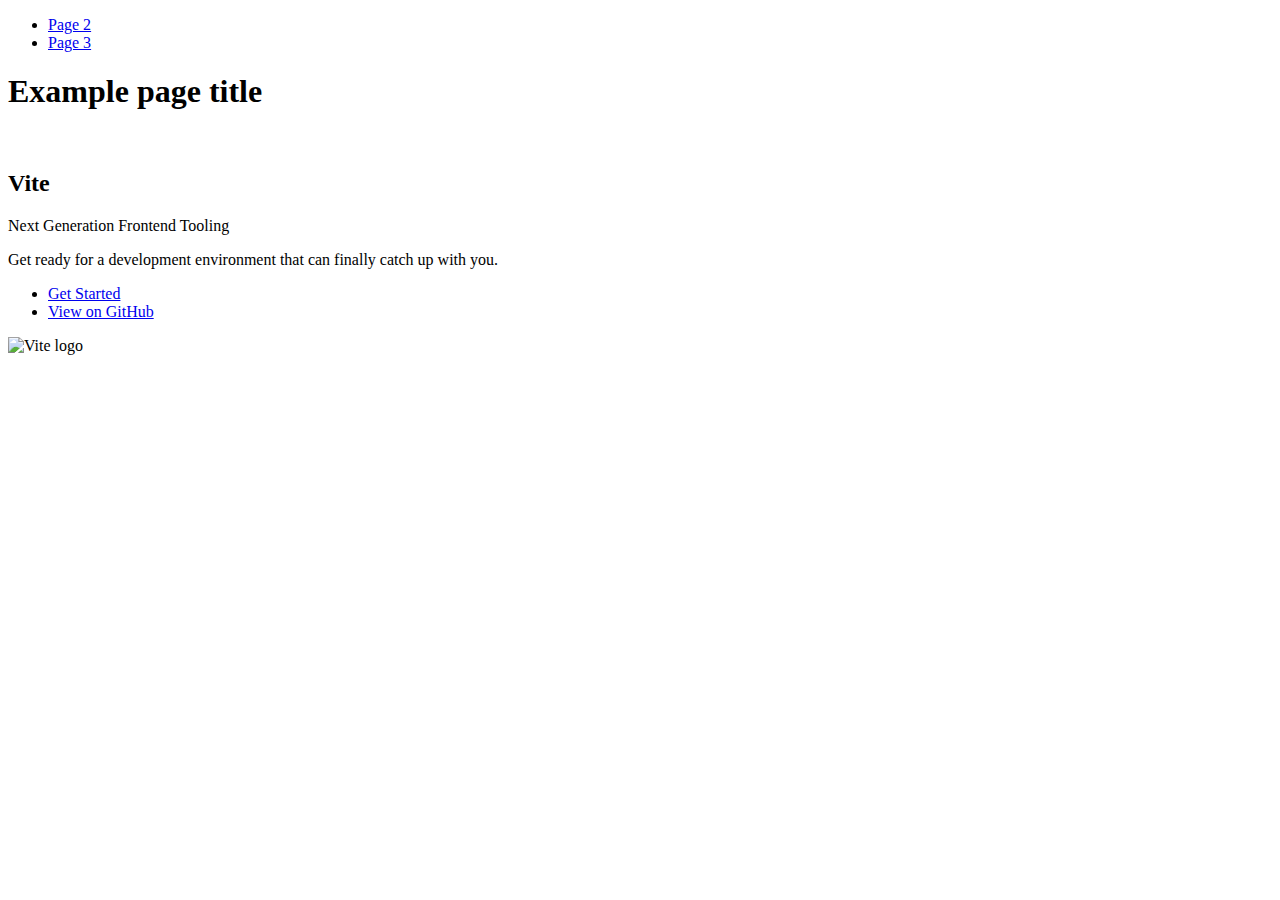
==== index.html @ 46ccee91 "Deploying to gh-pages from @ Sashakirina/goit-js-hw-09@51dc2d24fbb46af9713318265bfee39e391adc54 🚀" ====
<!DOCTYPE html>
<html lang="en">
  <head>
    <meta charset="UTF-8" />
    <link rel="icon" type="image/svg+xml" href="/goit-js-hw-09/favicon.svg" />
    <meta name="viewport" content="width=device-width, initial-scale=1.0" />
    <title>Vanilla App Template</title>
    
    <script type="module" crossorigin src="/goit-js-hw-09/commonHelpers.js"></script>
    <link rel="stylesheet" href="/goit-js-hw-09/assets/index-10c40100.css">
  </head>
  <body>
    <header class="header">
  <nav class="nav">
    <ul class="nav-list">
      <li class="nav-item">
        <a href="./page-2.html" class="nav-link">Page 2</a>
      </li>

      <li class="nav-item">
        <a href="./page-3.html" class="nav-link">Page 3</a>
      </li>
    </ul>
  </nav>
</header>


    <section>
      <h1>Example page title</h1>
      <!-- Path to images as from index.html file -->
      <img src="/goit-js-hw-09/assets/javascript-8dac5379.svg" alt="" />
    </section>

    <!-- Loads the specified .html file -->
    <section class="vite-promo">
  <div class="container">
    <div class="wrapper">
      <h2 class="title">
        <span class="gradient">Vite</span>
      </h2>
      <p class="text">Next Generation Frontend Tooling</p>
      <p class="tagline">
        Get ready for a development environment that can finally catch up with
        you.
      </p>

      <ul class="actions">
        <li class="action">
          <a
            class="link"
            href="https://vitejs.dev/guide/"
            target="_blank"
            rel="noopener noreferrer"
            >Get Started</a
          >
        </li>
        <li class="action">
          <a
            class="link"
            href="https://github.com/vitejs/vite"
            target="_blank"
            rel="noopener noreferrer"
            >View on GitHub</a
          >
        </li>
      </ul>
    </div>

    <div class="thumb">
      <!-- Path to images as from index.html file -->
      <img
        class="pic"
        src="/goit-js-hw-09/assets/vite-logo-51249ca9.png"
        alt="Vite logo"
        width="640"
        height="640"
      />
    </div>
  </div>
</section>


    
  </body>
</html>
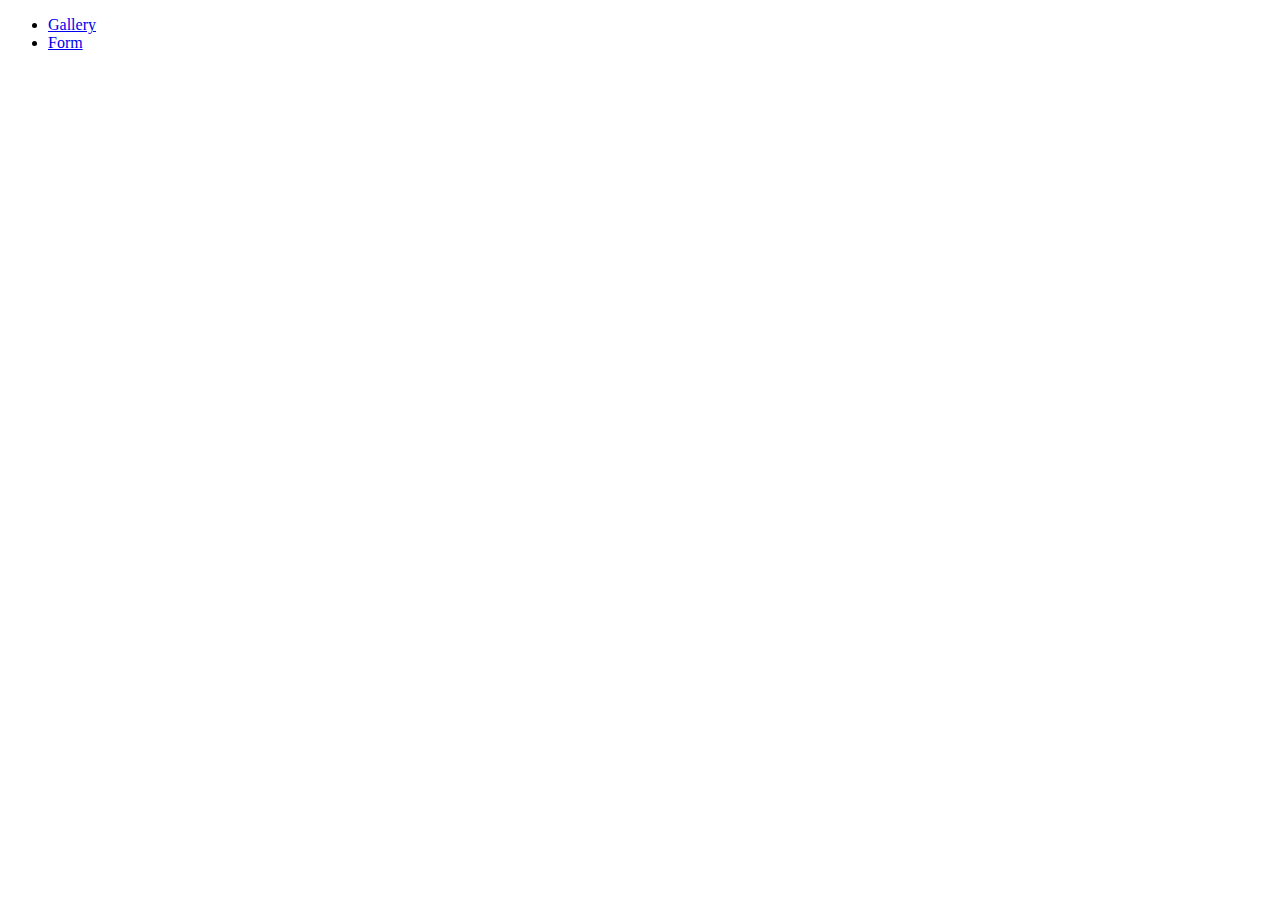
==== commit 4c93e16b: "Deploying to gh-pages from @ Sashakirina/goit-js-hw-09@4a482a028839497afb131b54c06d582ce9ae499e 🚀" ====
--- a/index.html
+++ b/index.html
@@ -6,80 +6,17 @@
     <meta name="viewport" content="width=device-width, initial-scale=1.0" />
     <title>Vanilla App Template</title>
     
-    <script type="module" crossorigin src="/goit-js-hw-09/commonHelpers.js"></script>
-    <link rel="stylesheet" href="/goit-js-hw-09/assets/index-10c40100.css">
+    <link rel="stylesheet" href="/goit-js-hw-09/assets/styles-d3b5fc92.css">
   </head>
   <body>
-    <header class="header">
-  <nav class="nav">
-    <ul class="nav-list">
-      <li class="nav-item">
-        <a href="./page-2.html" class="nav-link">Page 2</a>
-      </li>
 
-      <li class="nav-item">
-        <a href="./page-3.html" class="nav-link">Page 3</a>
-      </li>
-    </ul>
-  </nav>
-</header>
+    <nav>
+      <ul>
+        <li><a href="./1-gallery.html">Gallery</a></li>
+        <li><a href="./2-form.html">Form</a></li>
+      </ul>
+    </nav>
 
-
-    <section>
-      <h1>Example page title</h1>
-      <!-- Path to images as from index.html file -->
-      <img src="/goit-js-hw-09/assets/javascript-8dac5379.svg" alt="" />
-    </section>
-
-    <!-- Loads the specified .html file -->
-    <section class="vite-promo">
-  <div class="container">
-    <div class="wrapper">
-      <h2 class="title">
-        <span class="gradient">Vite</span>
-      </h2>
-      <p class="text">Next Generation Frontend Tooling</p>
-      <p class="tagline">
-        Get ready for a development environment that can finally catch up with
-        you.
-      </p>
-
-      <ul class="actions">
-        <li class="action">
-          <a
-            class="link"
-            href="https://vitejs.dev/guide/"
-            target="_blank"
-            rel="noopener noreferrer"
-            >Get Started</a
-          >
-        </li>
-        <li class="action">
-          <a
-            class="link"
-            href="https://github.com/vitejs/vite"
-            target="_blank"
-            rel="noopener noreferrer"
-            >View on GitHub</a
-          >
-        </li>
-      </ul>
-    </div>
-
-    <div class="thumb">
-      <!-- Path to images as from index.html file -->
-      <img
-        class="pic"
-        src="/goit-js-hw-09/assets/vite-logo-51249ca9.png"
-        alt="Vite logo"
-        width="640"
-        height="640"
-      />
-    </div>
-  </div>
-</section>
-
-
-    
+   
   </body>
 </html>
